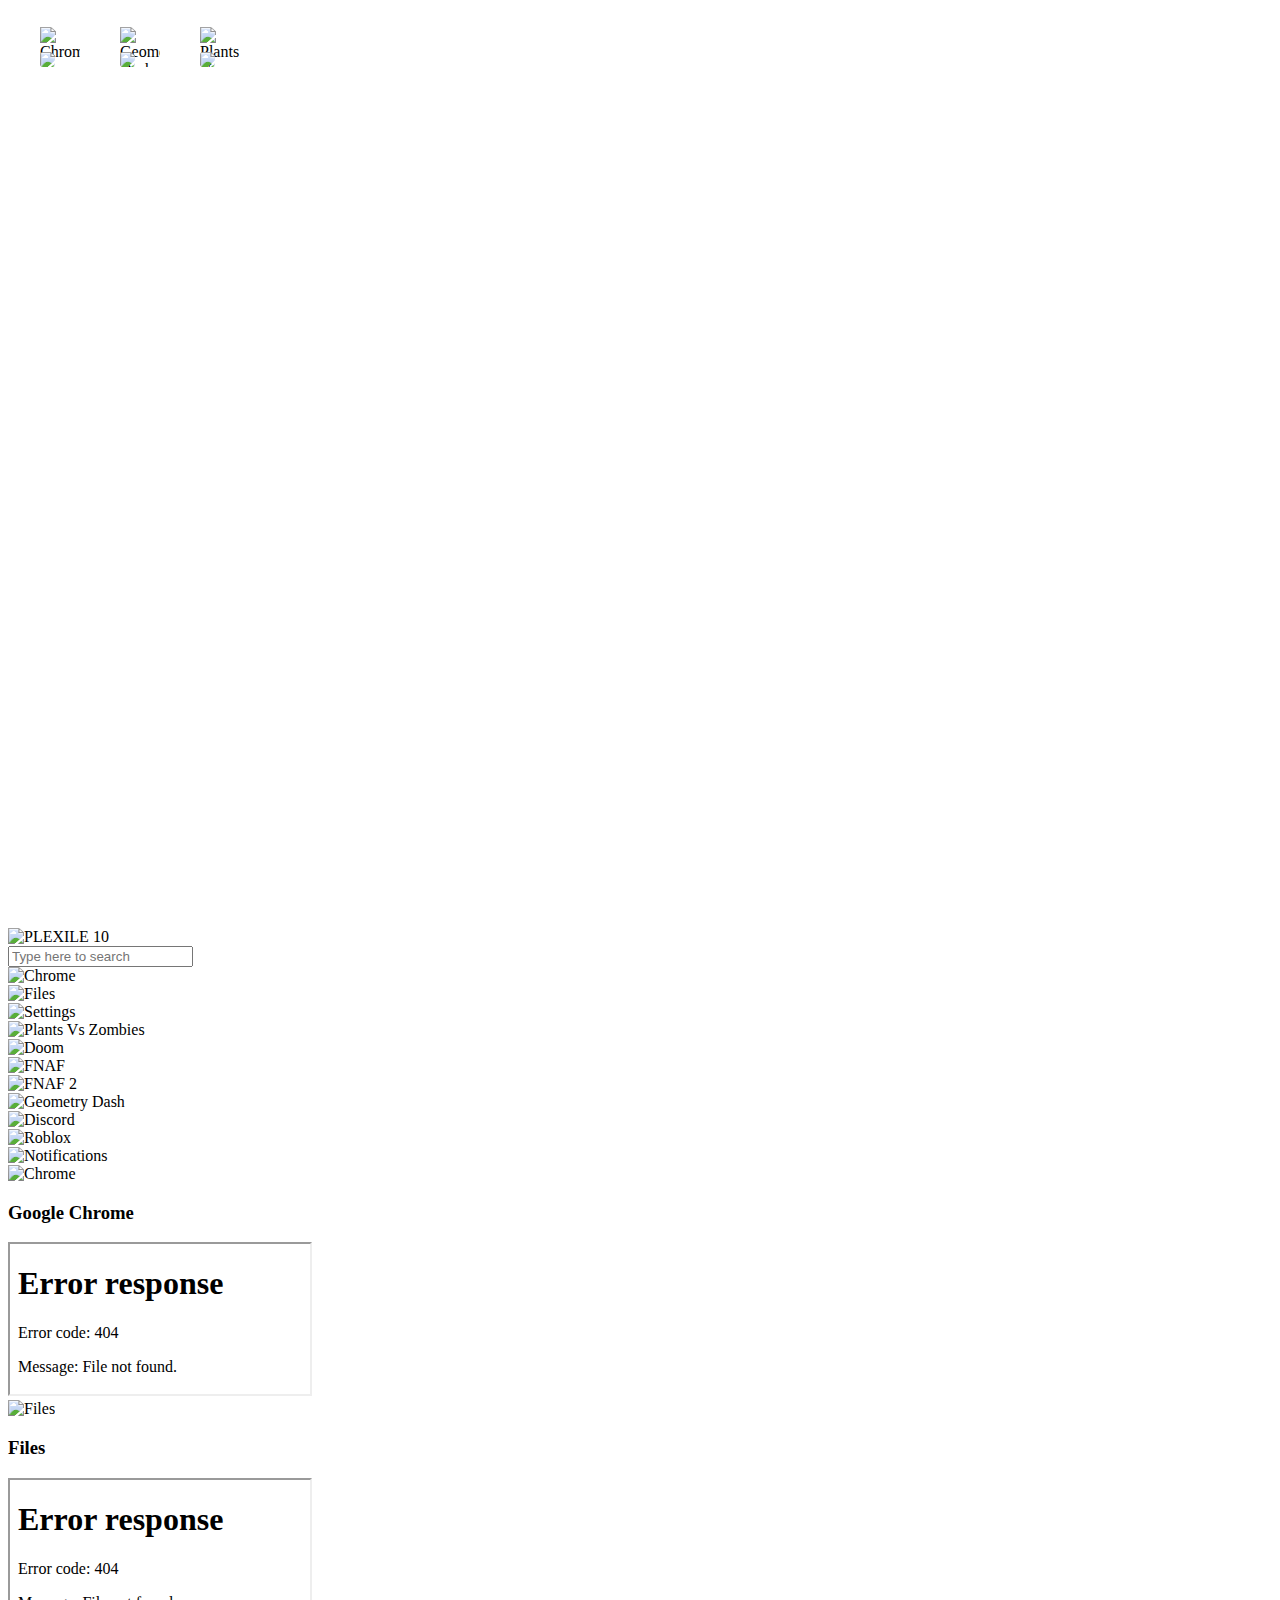
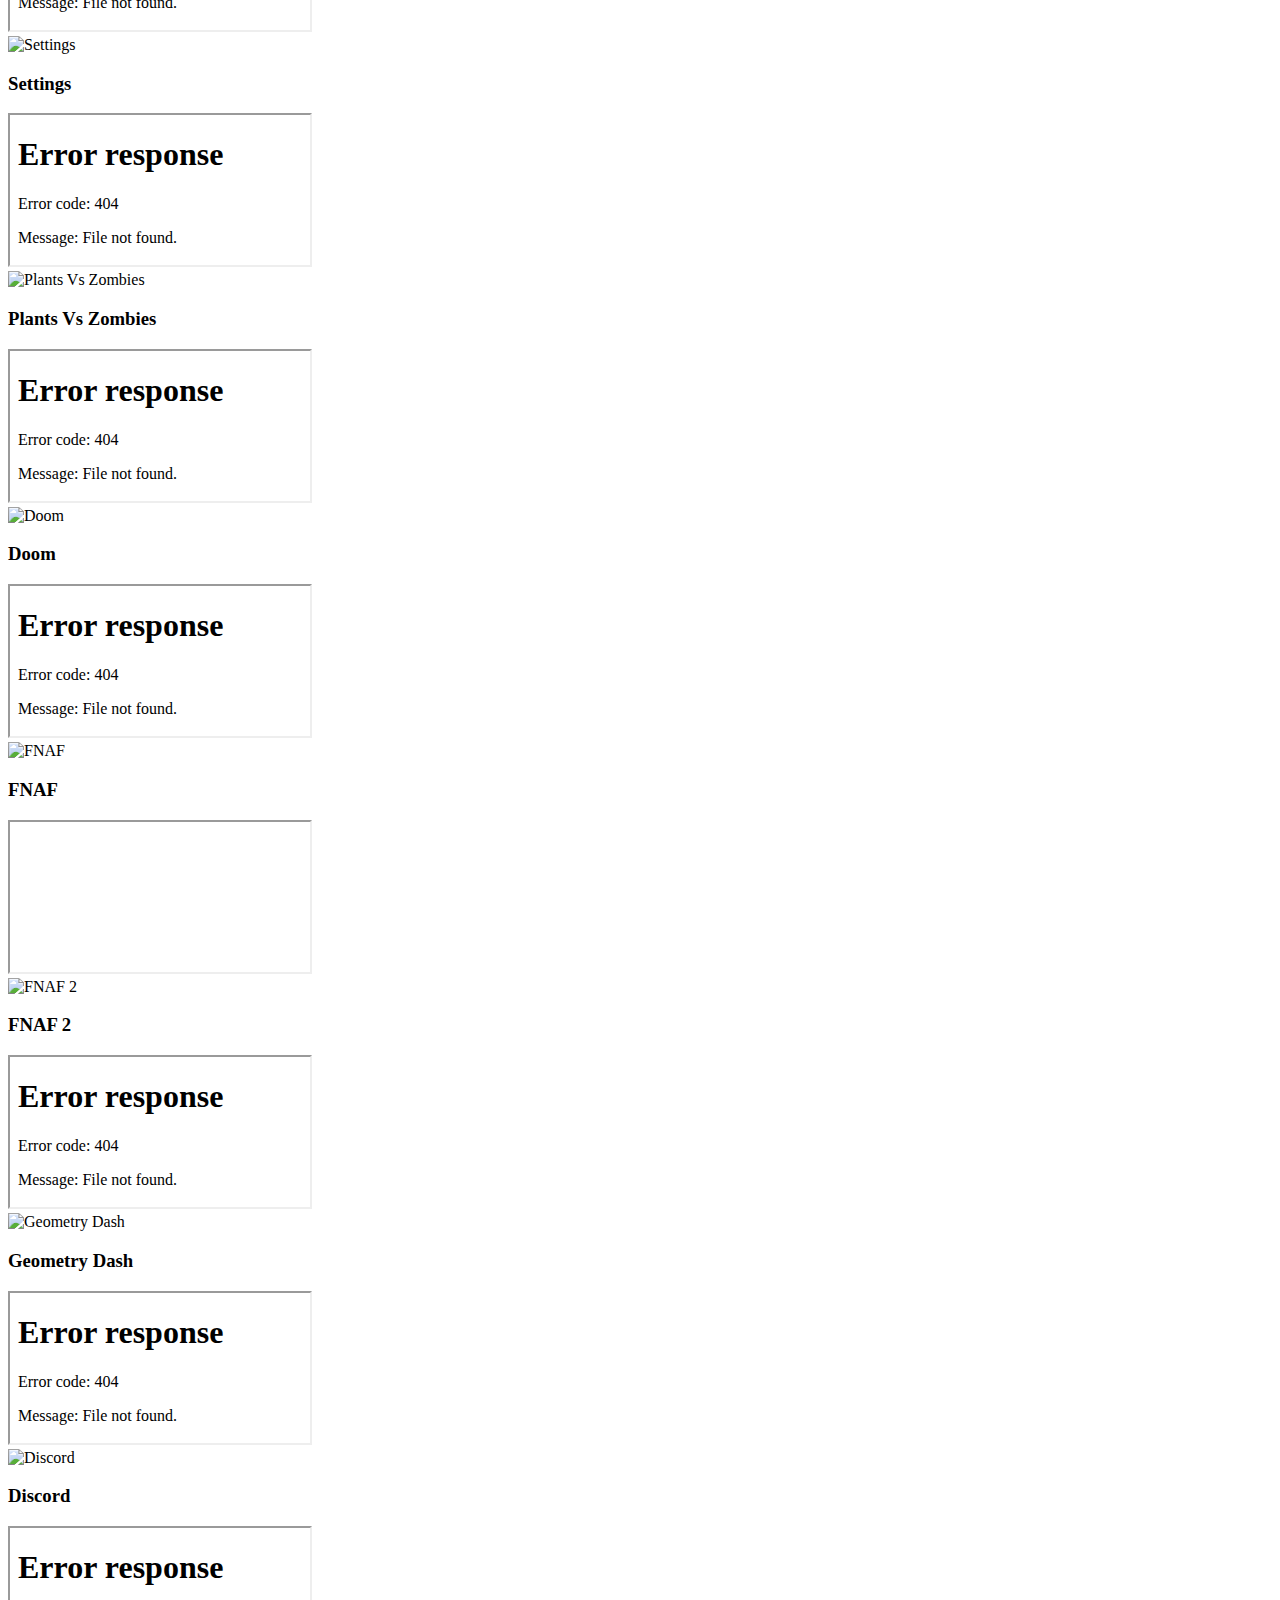
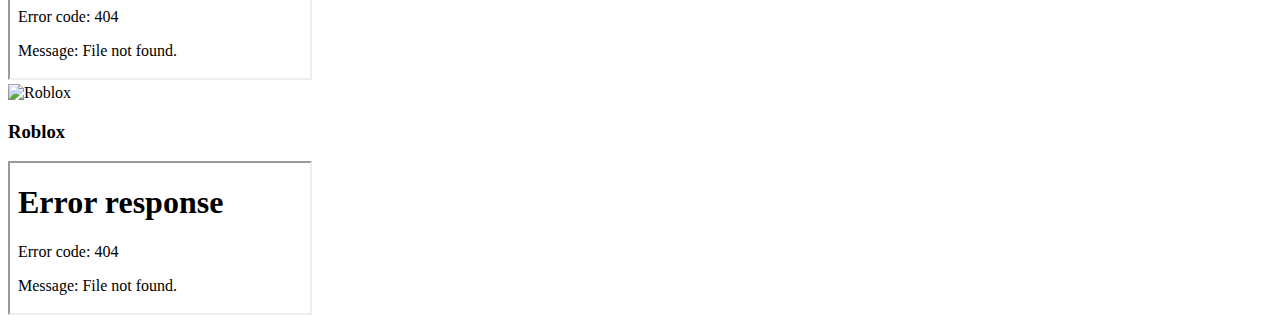
==== main.html @ 49bfa7f7 "Update main.html" ====
<!DOCTYPE html>
<html lang="en">

<head>
    <meta charset="UTF-8">
    <meta name="viewport" content="width=device-width, initial-scale=1.0">
    <title>PLEXILE 10</title>
    <link rel="icon" type="image/png" href="/images/plexile10.png">
    <link rel="stylesheet" href="https://fonts.googleapis.com/css2?family=Roboto:wght@400;700&display=swap">
    <link rel="stylesheet" href="/css/main.css">
    <link rel="stylesheet" href="/css/time.css">
    <link rel="stylesheet" href="/css/shortcuts.css">
</head>
<body>

        <div class="fog-container">
            <div class="fog"></div>
            <div class="fog"></div>
            <div class="fog"></div>
        </div>
        
        <!-- Shortcuts -->
        <div id="shortcut-container">
            <div class="shortcut" id="shortcutchrome" draggable="true">
                <div class="shortcut-img-container">
                    <img src="/images/pinned/chrome/chrome.png" alt="Chrome" class="main-img">
                    <img src="/images/shortcut.png" alt="Shortcut" class="shortcut-icon">
                </div>
                <p class="shortcut-label">Google Chrome</p>
            </div>
            <div class="shortcut" id="shortcutgeometrydash" draggable="true">
                <div class="shortcut-img-container">
                    <img src="/images/pinned/geometrydash/geometrydash.png" alt="Geometry Dash" class="main-img">
                    <img src="/images/shortcut.png" alt="Shortcut" class="shortcut-icon">
                </div>
                <p class="shortcut-label">Geometry Dash</p>
            </div>
            <div class="shortcut" id="shortcutpvz" draggable="true">
                <div class="shortcut-img-container">
                    <img src="/images/pinned/pvz/pvz.png" alt="Plants Vs Zombies" class="main-img">
                    <img src="/images/shortcut.png" alt="Shortcut" class="shortcut-icon">
                </div>
                <p class="shortcut-label">Plants Vs Zombies</p>
            </div>
        </div>

<div class="selection-box" id="selectionBox"></div>
    
        <!-- Task Bar -->
        <div id="taskbar">
            <div id="plexile-logo">
                <img src="/images/plexile10.png" alt="PLEXILE 10">
            </div>
            <div id="search-bar">
                <i class='bx bx-search'></i>
                <input type="text" placeholder="Type here to search">
            </div>

            <!-- Pinned Apps-->
            <div id="chrome" class="icon-box">
                <img src="/images/pinned/chrome/chrome.png" alt="Chrome">
            </div>
            <div id="files" class="icon-box">
                <img src="/images/pinned/files/files.png" alt="Files">
            </div>
            <div id="settings" class="icon-box">
                <img src="/images/pinned/settings/settings.png" alt="Settings">
            </div>
            <div id="pvz" class="icon-box">
                <img src="/images/pinned/pvz/pvz.png" alt="Plants Vs Zombies">
            </div>
            <div id="doom" class="icon-box">
                <img src="/images/pinned/doom/doom.png" alt="Doom">
            </div>
            <div id="fnaf" class="icon-box">
                <img src="/images/pinned/fnaf/fnaf.png" alt="FNAF">
            </div>
            <div id="fnaf2" class="icon-box">
                <img src="/images/pinned/fnaf2/fnaf2.png" alt="FNAF 2">
            </div>
            <div id="geometrydash" class="icon-box">
                <img src="/images/pinned/geometrydash/geometrydash.png" alt="Geometry Dash">
            </div>
            <div id="discord" class="icon-box">
                <img src="/images/pinned/discord/discord.png" alt="Discord">
            </div>
            <div id="roblox" class="icon-box">
                <img src="/images/pinned/roblox/roblox.png" alt="Roblox">
            </div>

            <!-- (Taskbar (Time n Menu)) -->
            <div id="taskbar-right">
                <div id="clock">
                    <span id="time"></span>
                    <span id="date"></span>
                </div>
                <img src="/images/taskbar/notification.png" alt="Notifications" class="icon" id="notification-icon">
            </div>
    
    <!-- Tabs -->
    <div id="chrome-tab" class="tab-box">
        <div class="tab-box-header">
            <img src="/images/pinned/chrome/chrome.png" alt="Chrome">
            <h3>Google Chrome</h3>
            <div class="controls">
                <i class='bx bx-minus' onclick="minimizeTab('chrome-tab'); event.stopPropagation();"></i>
                <i class='bx bx-square' onclick="maximizeTab('chrome-tab'); event.stopPropagation();"></i>
                <i class='fas fa-times' onclick="closeTab('chrome-tab'); event.stopPropagation();"></i>
            </div>
        </div>
        <iframe src="/placeholder.html"></iframe>
    </div>

    <div id="files-tab" class="tab-box">
        <div class="tab-box-header">
            <img src="/images/pinned/files/files.png" alt="Files">
            <h3>Files</h3>
            <div class="controls">
                <i class='bx bx-minus' onclick="minimizeTab('files-tab'); event.stopPropagation();"></i>
                <i class='bx bx-square' onclick="maximizeTab('files-tab'); event.stopPropagation();"></i>
                <i class='fas fa-times' onclick="closeTab('files-tab'); event.stopPropagation();"></i>
            </div>
        </div>
        <iframe src="/placeholder.html"></iframe>
    </div>
    
    <div id="settings-tab" class="tab-box">
        <div class="tab-box-header">
            <img src="/images/pinned/settings/settings.png" alt="Settings">
            <h3>Settings</h3>
            <div class="controls">
                <i class='bx bx-minus' onclick="minimizeTab('settings-tab'); event.stopPropagation();"></i>
                <i class='bx bx-square' onclick="maximizeTab('settings-tab'); event.stopPropagation();"></i>
                <i class='fas fa-times' onclick="closeTab('settings-tab'); event.stopPropagation();"></i>
            </div>
        </div>
        <iframe src="/placeholder.html"></iframe>
    </div>

    <div id="pvz-tab" class="tab-box">
        <div class="tab-box-header">
            <img src="/images/pinned/pvz/pvz.png" alt="Plants Vs Zombies">
            <h3>Plants Vs Zombies</h3>
            <div class="controls">
                <i class='bx bx-minus' onclick="minimizeTab('pvz-tab'); event.stopPropagation();"></i>
                <i class='bx bx-square' onclick="maximizeTab('pvz-tab'); event.stopPropagation();"></i>
                <i class='fas fa-times' onclick="closeTab('pvz-tab'); event.stopPropagation();"></i>
            </div>
        </div>
        <iframe src="/games/pvz/index.html"></iframe>
    </div>
    
    <div id="doom-tab" class="tab-box">
        <div class="tab-box-header">
            <img src="/images/pinned/doom/doom.png" alt="Doom">
            <h3>Doom</h3>
            <div class="controls">
                <i class='bx bx-minus' onclick="minimizeTab('doom-tab'); event.stopPropagation();"></i>
                <i class='bx bx-square' onclick="maximizeTab('doom-tab'); event.stopPropagation();"></i>
                <i class='fas fa-times' onclick="closeTab('doom-tab'); event.stopPropagation();"></i>
            </div>
        </div>
        <iframe src="/games/doom/index.html"></iframe>
    </div>

    <div id="fnaf-tab" class="tab-box">
        <div class="tab-box-header">
            <img src="/images/pinned/fnaf/fnaf.png" alt="FNAF">
            <h3>FNAF</h3>
            <div class="controls">
                <i class='bx bx-minus' onclick="minimizeTab('fnaf-tab'); event.stopPropagation();"></i>
                <i class='bx bx-square' onclick="maximizeTab('fnaf-tab'); event.stopPropagation();"></i>
                <i class='fas fa-times' onclick="closeTab('fnaf-tab'); event.stopPropagation();"></i>
            </div>
        </div>
        <iframe src="/games/fnaf/index.html"></iframe>
    </div>

    <div id="fnaf2-tab" class="tab-box">
        <div class="tab-box-header">
            <img src="/images/pinned/fnaf2/fnaf2.png" alt="FNAF 2">
            <h3>FNAF 2</h3>
            <div class="controls">
                <i class='bx bx-minus' onclick="minimizeTab('fnaf2-tab'); event.stopPropagation();"></i>
                <i class='bx bx-square' onclick="maximizeTab('fnaf2-tab'); event.stopPropagation();"></i>
                <i class='fas fa-times' onclick="closeTab('fnaf2-tab'); event.stopPropagation();"></i>
            </div>
        </div>
        <iframe src="/placeholder.html"></iframe>
    </div>

    <div id="geometrydash-tab" class="tab-box">
        <div class="tab-box-header">
            <img src="/images/pinned/geometrydash/geometrydash.png" alt="Geometry Dash">
            <h3>Geometry Dash</h3>
            <div class="controls">
                <i class='bx bx-minus' onclick="minimizeTab('geometrydash-tab'); event.stopPropagation();"></i>
                <i class='bx bx-square' onclick="maximizeTab('geometrydash-tab'); event.stopPropagation();"></i>
                <i class='fas fa-times' onclick="closeTab('geometrydash-tab'); event.stopPropagation();"></i>
            </div>
        </div>
        <iframe src="/placeholder.html"></iframe>
    </div>

    <div id="discord-tab" class="tab-box">
        <div class="tab-box-header">
            <img src="/images/pinned/discord/discord.png" alt="Discord">
            <h3>Discord</h3>
            <div class="controls">
                <i class='bx bx-minus' onclick="minimizeTab('discord-tab'); event.stopPropagation();"></i>
                <i class='bx bx-square' onclick="maximizeTab('discord-tab'); event.stopPropagation();"></i>
                <i class='fas fa-times' onclick="closeTab('discord-tab'); event.stopPropagation();"></i>
            </div>
        </div>
        <iframe src="/placeholder.html"></iframe>
    </div>

    <div id="roblox-tab" class="tab-box">
        <div class="tab-box-header">
            <img src="/images/pinned/roblox/roblox.png" alt="Roblox">
            <h3>Roblox</h3>
            <div class="controls">
                <i class='bx bx-minus' onclick="minimizeTab('roblox-tab'); event.stopPropagation();"></i>
                <i class='bx bx-square' onclick="maximizeTab('roblox-tab'); event.stopPropagation();"></i>
                <i class='fas fa-times' onclick="closeTab('roblox-tab'); event.stopPropagation();"></i>
            </div>
        </div>
        <iframe src="/placeholder.html"></iframe>
    </div>

<!-- Scripts -->    
<script src="/js/tabs.js"></script>
<script src="/js/time.js"></script>
    
<script src="/js/shortcuts/shortcuts.js"></script>
<script src="/js/shortcuts/function.js"></script>
    
<script src="/js/highlight.js"></script>
</body>
</html>
---- css/shortcuts.css ----
#shortcut-container {
    position: relative;
    width: 100vw; 
    height: 100vh; 
    display: grid;
    grid-template-columns: repeat(auto-fill, minmax(80px, 1fr));
    gap: 0px;
    padding: 10px; 
}

.shortcut {
    display: flex;
    flex-direction: column;
    align-items: center;
    cursor: pointer;
    height: 85px; 
    width: 80px;
    padding: 1px; 
    border-radius: 2px;
    transition: transform 0.2s ease, background-color 0.2s ease, border 0.2s ease;
    border: 1px solid transparent;
    z-index: 1; 
}

.shortcut .shortcut-img-container {
    position: relative;
    width: 50px;
    height: 50px;
}

.shortcut .main-img {
    width: 40px;
    height: 40px;
    position: absolute;
    bottom: -13px; 
    left: 5px;
    transition: transform 0.2s ease;
}

.shortcut .shortcut-icon {
    position: absolute;
    bottom: -13px;
    left: 5px;
    width: 15px;
    height: 15px;
    border-radius: 3px;
}

.shortcut-label {
    margin-bottom: 3px; 
    font-size: 14px;
    color: #fff;
    text-align: center;
    max-width: 70px;
    word-wrap: break-word;
    line-height: 1.2em;
}

.shortcut:hover {
    background-color: rgba(201, 49, 49, 0.3);
    border: 1px solid #C93131;
}

@media (max-width: 600px) {
    .shortcut-label {
        max-width: 50px;
    }
}

.shortcut.dragging {
    opacity: 0.5; 
    transform: scale(1.05);
    z-index: 2; 
}

.shortcut:active {
    cursor: grabbing; 
}
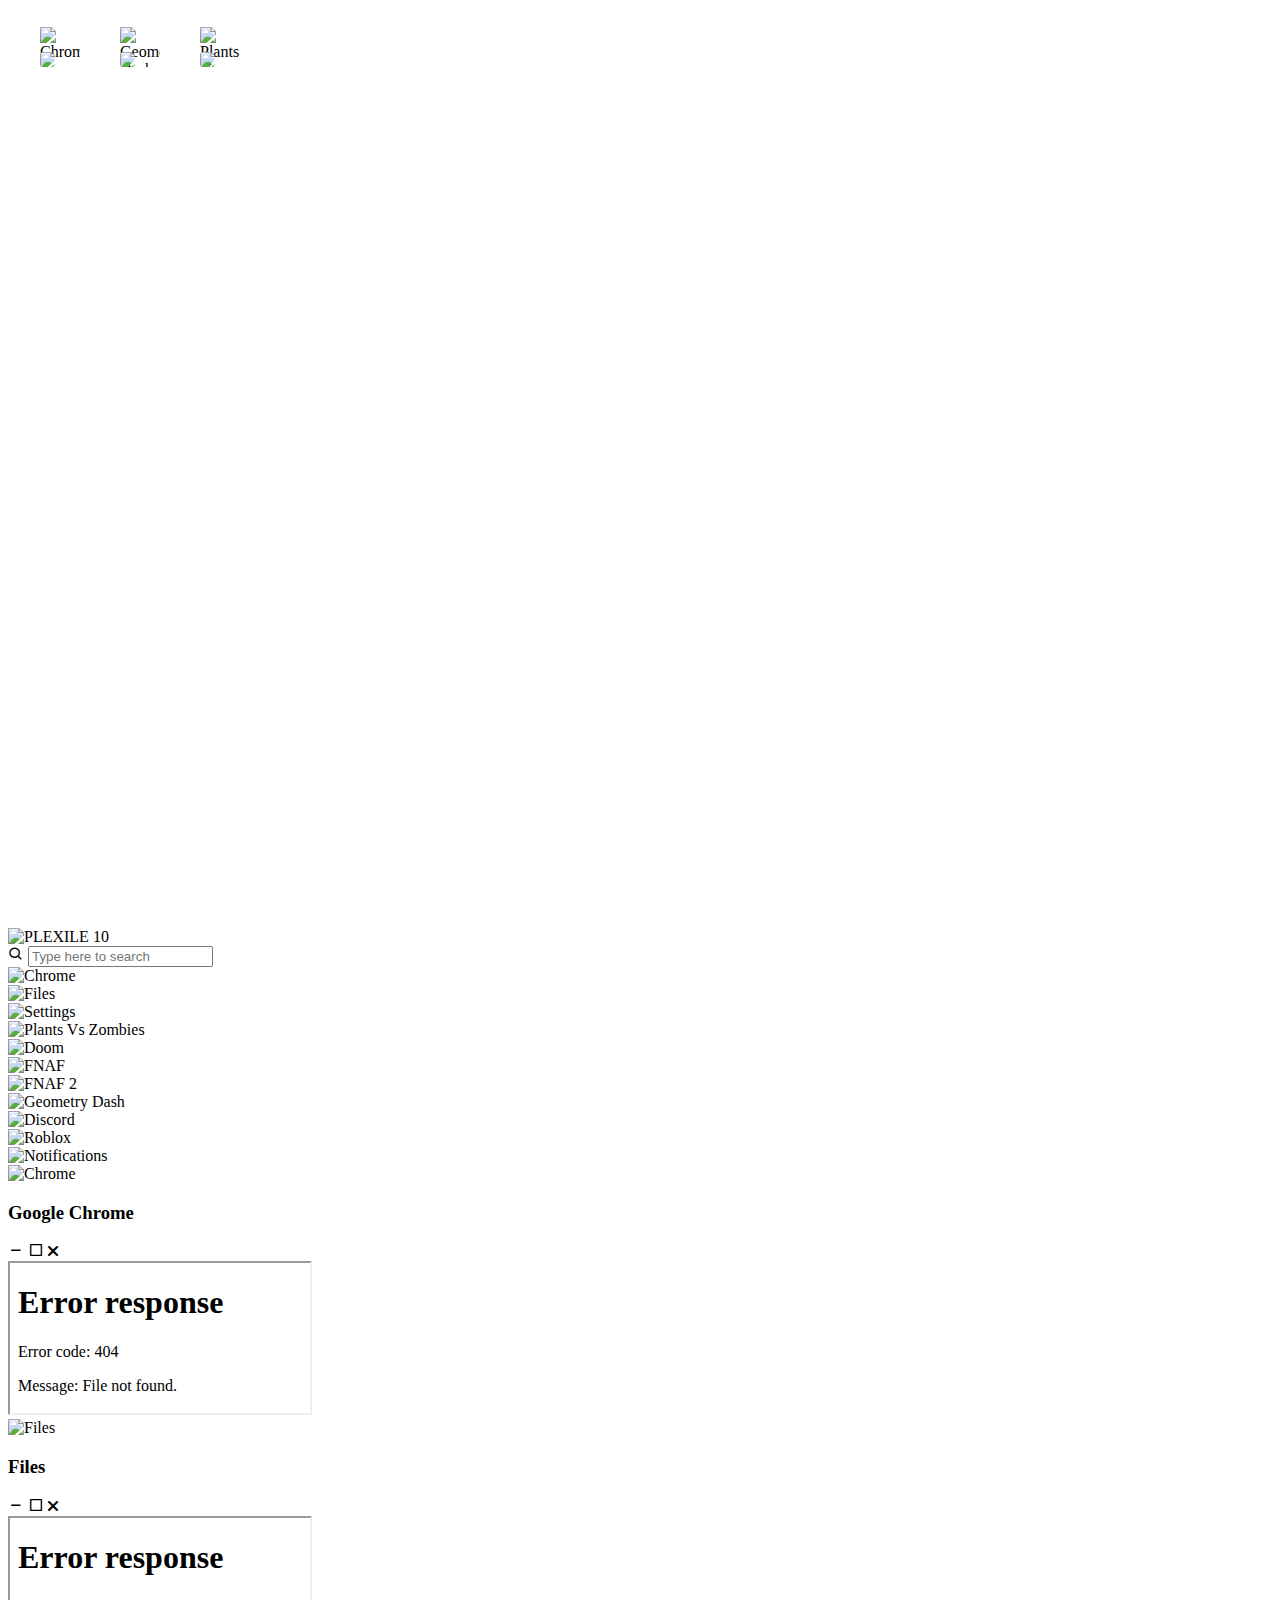
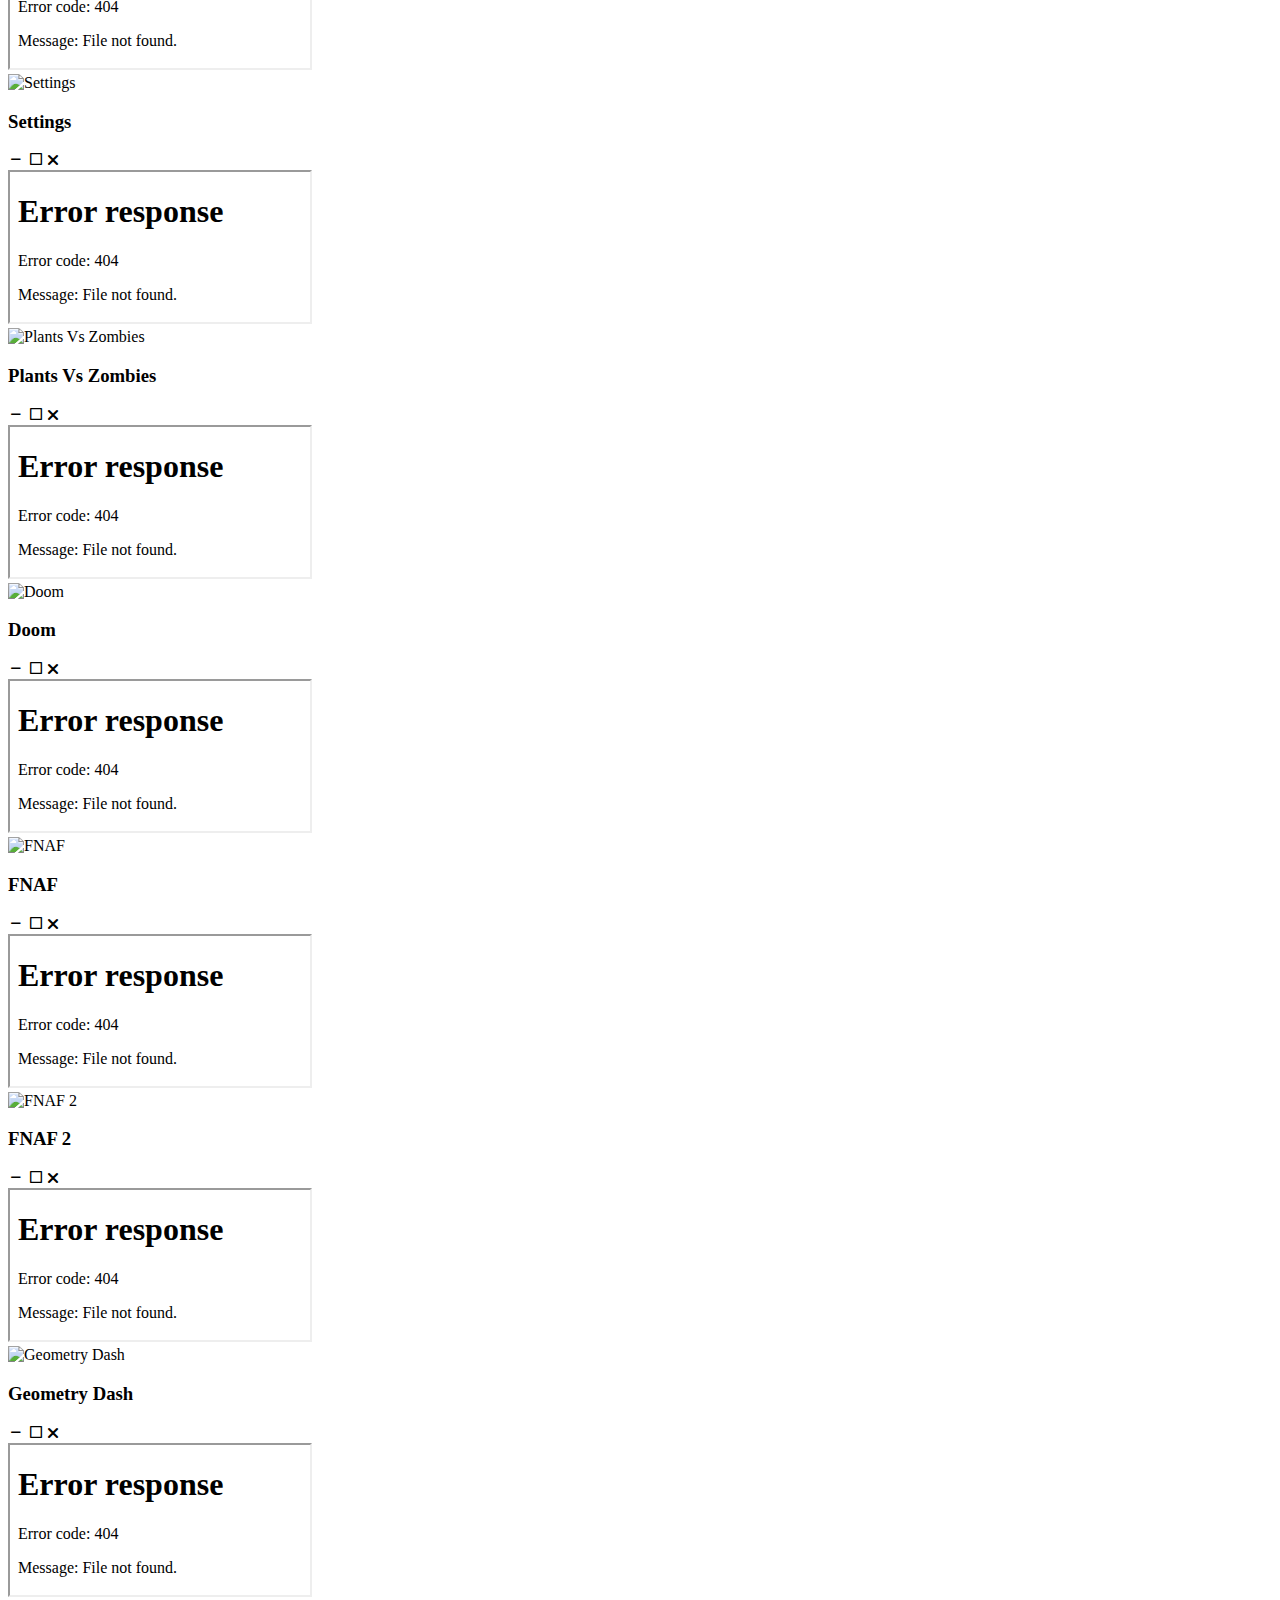
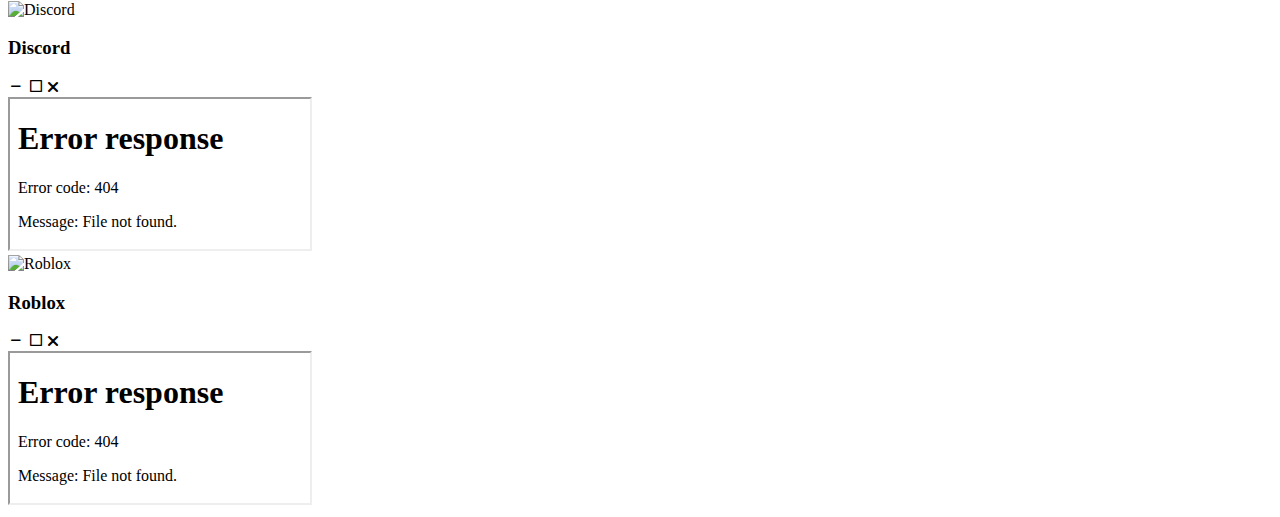
==== commit c3f17d65: "Update main.html" ====
--- a/main.html
+++ b/main.html
@@ -7,6 +7,8 @@
     <title>PLEXILE 10</title>
     <link rel="icon" type="image/png" href="/images/plexile10.png">
     <link rel="stylesheet" href="https://fonts.googleapis.com/css2?family=Roboto:wght@400;700&display=swap">
+    <link href="https://cdn.jsdelivr.net/npm/boxicons@2.1.4/css/boxicons.min.css" rel="stylesheet">
+    <link href="https://cdnjs.cloudflare.com/ajax/libs/font-awesome/6.0.0-beta3/css/all.min.css" rel="stylesheet">
     <link rel="stylesheet" href="/css/main.css">
     <link rel="stylesheet" href="/css/time.css">
     <link rel="stylesheet" href="/css/shortcuts.css">
@@ -96,7 +98,8 @@
                 </div>
                 <img src="/images/taskbar/notification.png" alt="Notifications" class="icon" id="notification-icon">
             </div>
-    
+          </div>
+  
     <!-- Tabs -->
     <div id="chrome-tab" class="tab-box">
         <div class="tab-box-header">
@@ -173,7 +176,7 @@
                 <i class='fas fa-times' onclick="closeTab('fnaf-tab'); event.stopPropagation();"></i>
             </div>
         </div>
-        <iframe src="/games/fnaf/index.html"></iframe>
+        <iframe src="/placeholder.html"></iframe>
     </div>
 
     <div id="fnaf2-tab" class="tab-box">
@@ -230,6 +233,7 @@
 
 <!-- Scripts -->    
 <script src="/js/tabs.js"></script>
+<script src="/js/drag.js"></script>
 <script src="/js/time.js"></script>
     
 <script src="/js/shortcuts/shortcuts.js"></script>
--- a/css/shortcuts.css
+++ b/css/shortcuts.css
@@ -76,3 +76,11 @@
 .shortcut:active {
     cursor: grabbing; 
 }
+
+.selection-box {
+   position: absolute;
+   border: 2px dashed #C93131;
+   background-color: rgba(201, 49, 49, 0.2); 
+   pointer-events: none; 
+   display: none; 
+}
